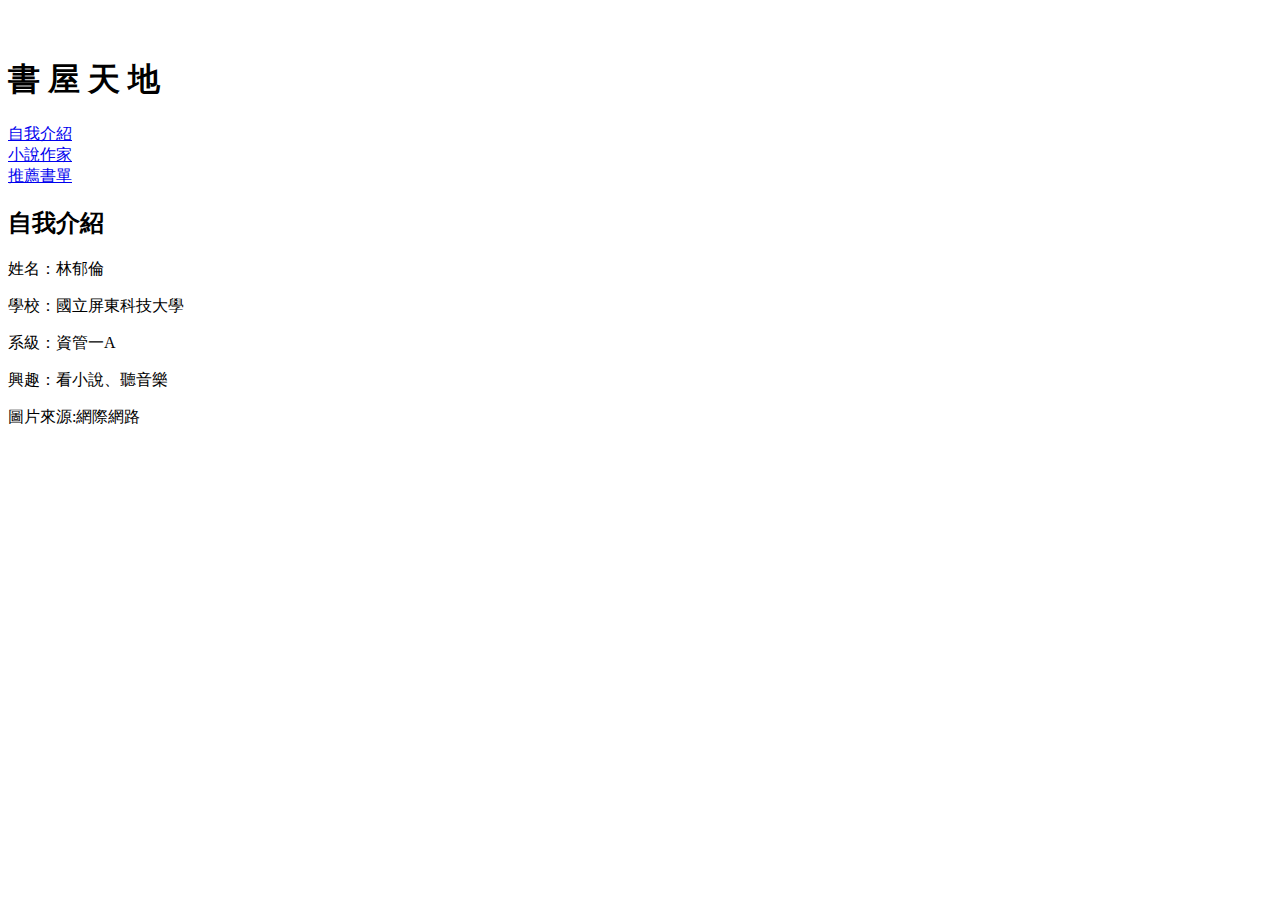
==== index.html @ 8b79b8d6 "Rename B10756035_index_1.html to index.html" ====
<!DOCTYPE html>
<!-- saved from url=(0085)http://elearning.npust.edu.tw/moodle/file.php/72255/107-2/Unit_1/HW_CSS_Position.html -->
<html lang="en">

<head>
    <meta http-equiv="Content-Type" content="text/html; charset=UTF-8">
    <script type="text/javascript" src="./練習 - CSS_Position 定位練習_files/ufo.js.下載"></script>
    <link rel="stylesheet" type="text/css" href="./練習 - CSS_Position 定位練習_files/styles.php">
    <link rel="stylesheet" type="text/css" href="./練習 - CSS_Position 定位練習_files/styles(1).php">


    <meta name="viewport" content="width=device-width, initial-scale=1.0">
    <meta http-equiv="X-UA-Compatible" content="ie=edge">
    <title>書屋天地-自我介紹</title>
    <link rel="stylesheet" href="css/style_CSS_Selector.css">
    <link rel="stylesheet" href="css/bootstrap-grid.min.css">
</head>

<body id="first">
    <header class="full" style="background-image: url('image/123.jpg'); position: relative;">
        <h1><br>書 屋 天 地 </h1>
    </header>
    <div id="nav0">
        <div class="col-sm-2" id="n1" style="background-image: url('image/按鈕1.gif'); position: relative;">
            <a href="#sec1">自我介紹</a>
        </div>
        <div class="col-sm-2" id="n2" style="background-image: url('image/按鈕2.gif'); position: relative;">
            <a href="B10756035_2.html">小說作家</a>
        </div>
        <div class="col-sm-2" id="n3" style="background-image: url('image/按鈕3.gif'); position: relative;">
            <a href="B10756035_3.html">推薦書單</a>
        </div>
    </div>
    <article>
        <section id="sec1">
            <h2>自我介紹</h2>
            <p>姓名：林郁倫</p>
            <p>學校：國立屏東科技大學</p>
            <p>系級：資管一A</p>
            <p>興趣：看小說、聽音樂</p>
        </section>

        <footer>
            <p>圖片來源:網際網路</p>
        </footer>


    </article>
</body>

</html>
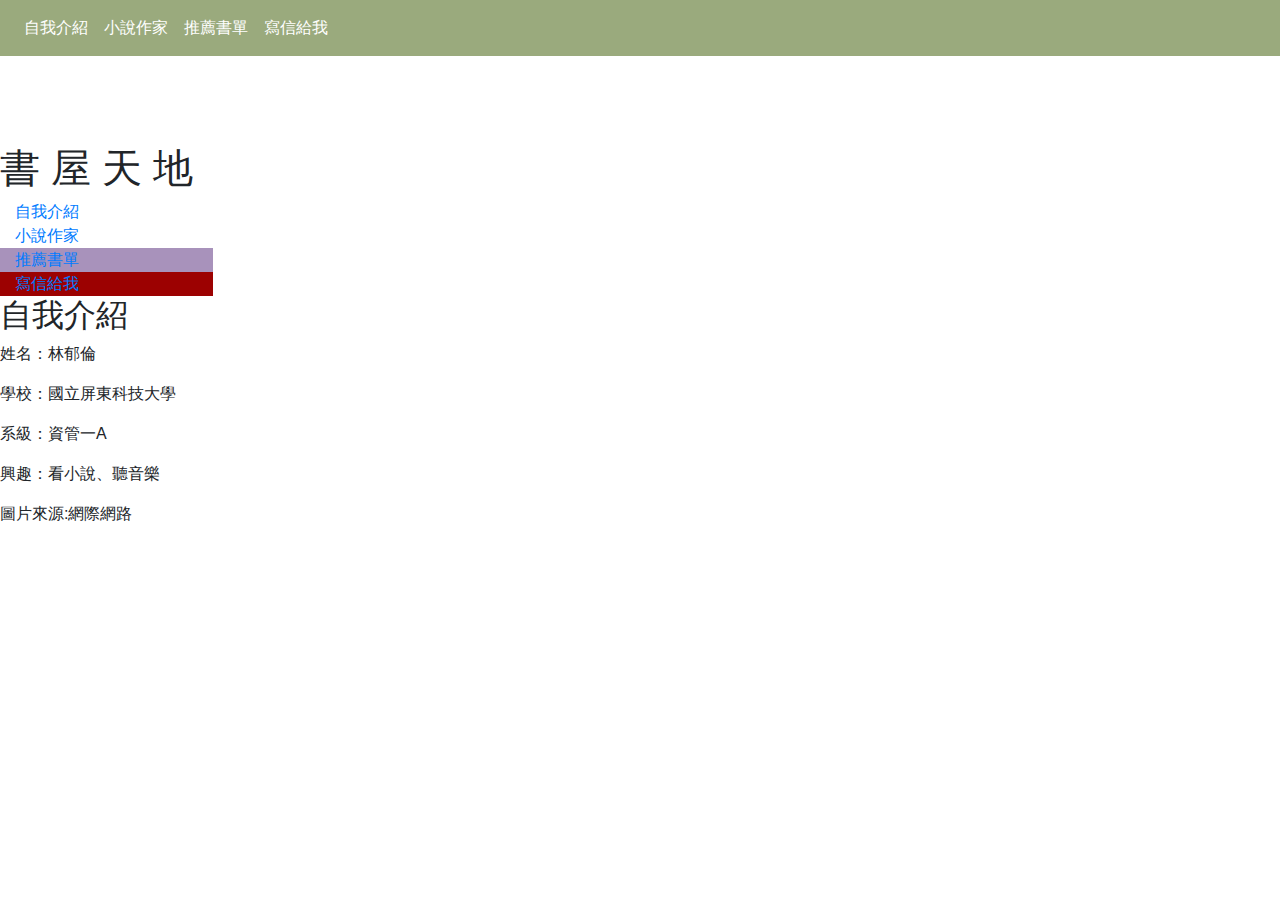
==== commit f355d015: "Add files via upload" ====
--- a/index.html
+++ b/index.html
@@ -4,21 +4,31 @@
 
 <head>
     <meta http-equiv="Content-Type" content="text/html; charset=UTF-8">
-    <script type="text/javascript" src="./練習 - CSS_Position 定位練習_files/ufo.js.下載"></script>
+    <script type="text/javascript" src="manu.js">
+    </script>
     <link rel="stylesheet" type="text/css" href="./練習 - CSS_Position 定位練習_files/styles.php">
     <link rel="stylesheet" type="text/css" href="./練習 - CSS_Position 定位練習_files/styles(1).php">
 
+
+
+    <link rel="stylesheet" href="https://maxcdn.bootstrapcdn.com/bootstrap/4.0.0/css/bootstrap.min.css" integrity="sha384-Gn5384xqQ1aoWXA+058RXPxPg6fy4IWvTNh0E263XmFcJlSAwiGgFAW/dAiS6JXm" crossorigin="anonymous">
 
     <meta name="viewport" content="width=device-width, initial-scale=1.0">
     <meta http-equiv="X-UA-Compatible" content="ie=edge">
     <title>書屋天地-自我介紹</title>
     <link rel="stylesheet" href="css/style_CSS_Selector.css">
     <link rel="stylesheet" href="css/bootstrap-grid.min.css">
+
+
 </head>
 
 <body id="first">
+    <br><br><br><br>
     <header class="full" style="background-image: url('image/123.jpg'); position: relative;">
         <h1><br>書 屋 天 地 </h1>
+        <script src="https://code.jquery.com/jquery-3.2.1.slim.min.js" integrity="sha384-KJ3o2DKtIkvYIK3UENzmM7KCkRr/rE9/Qpg6aAZGJwFDMVNA/GpGFF93hXpG5KkN" crossorigin="anonymous"></script>
+        <script src="https://cdnjs.cloudflare.com/ajax/libs/popper.js/1.12.9/umd/popper.min.js" integrity="sha384-ApNbgh9B+Y1QKtv3Rn7W3mgPxhU9K/ScQsAP7hUibX39j7fakFPskvXusvfa0b4Q" crossorigin="anonymous"></script>
+        <script src="https://maxcdn.bootstrapcdn.com/bootstrap/4.0.0/js/bootstrap.min.js" integrity="sha384-JZR6Spejh4U02d8jOt6vLEHfe/JQGiRRSQQxSfFWpi1MquVdAyjUar5+76PVCmYl" crossorigin="anonymous"></script>
     </header>
     <div id="nav0">
         <div class="col-sm-2" id="n1" style="background-image: url('image/按鈕1.gif'); position: relative;">
@@ -30,7 +40,45 @@
         <div class="col-sm-2" id="n3" style="background-image: url('image/按鈕3.gif'); position: relative;">
             <a href="B10756035_3.html">推薦書單</a>
         </div>
+        <div class="col-sm-2" id="n4" style="background-image: url('image/按鈕4.gif'); position: relative;">
+            <a href="B10756035_4.html">寫信給我</a>
+        </div>
     </div>
+
+
+    <div class="fixed-top">
+        <nav class="navbar navbar-expand-lg navbar-dark lg-light" style="background-color: #9aaa7d;">
+
+            <!-- .navbar-brand 左上LOGO位置 -->
+            <!-- .navbar-toggler 漢堡式選單按鈕 -->
+            <button class="navbar-toggler" type="button" data-toggle="collapse" data-target="#navbarSupportedContent" aria-controls="navbarSupportedContent" aria-expanded="false" aria-label="Toggle navigation">
+              <!-- .navbar-toggler-icon 漢堡式選單Icon -->
+              <span class="navbar-toggler-icon"></span>
+            </button>
+
+            <!-- .collapse.navbar-collapse 用於外層中斷點群組和隱藏導覽列內容 -->
+            <!-- 選單項目&漢堡式折疊選單 -->
+            <div class="collapse navbar-collapse" id="navbarSupportedContent">
+                <ul class="navbar-nav mr-auto">
+                    <!-- active表示當前頁面 -->
+                    <li class="nav-item active">
+                        <a class="nav-link" href="#sec1">自我介紹<span class="sr-only">(current)</span></a>
+                    </li>
+                    <li class="nav-item active">
+                        <a class="nav-link" href="B10756035_2.html">小說作家</a>
+                    </li>
+                    <li class="nav-item active">
+                        <a class="nav-link" href="B10756035_3.html">推薦書單</a>
+                    </li>
+                    <li class="nav-item active">
+                        <a class="nav-link" href="B10756035_4.html">寫信給我</a>
+                    </li>
+            </div>
+
+        </nav>
+    </div>
+
+
     <article>
         <section id="sec1">
             <h2>自我介紹</h2>
@@ -45,7 +93,8 @@
         </footer>
 
 
+
     </article>
 </body>
 
-</html>
+</html>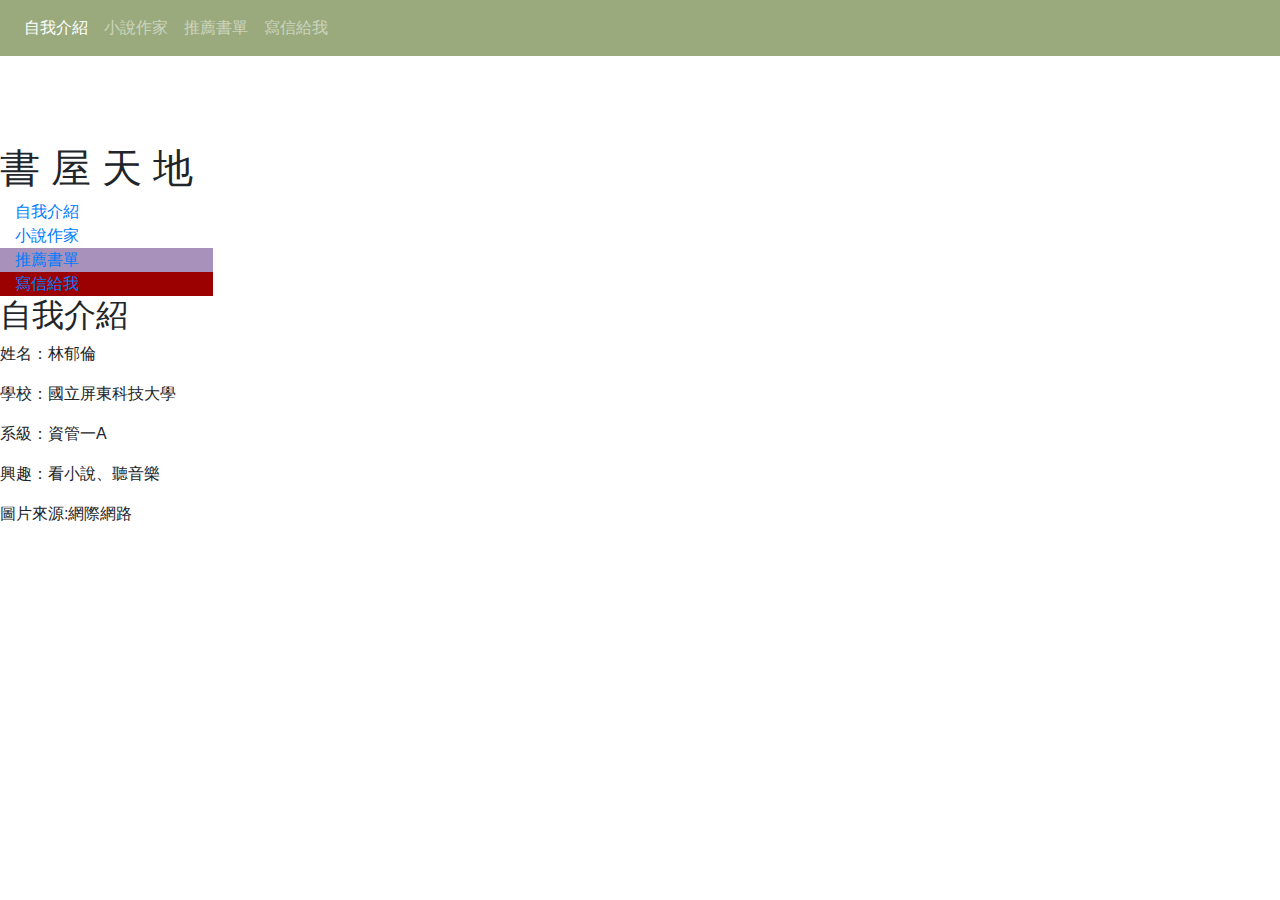
==== commit 2cdefc17: "Add files via upload" ====
--- a/index.html
+++ b/index.html
@@ -64,13 +64,13 @@
                     <li class="nav-item active">
                         <a class="nav-link" href="#sec1">自我介紹<span class="sr-only">(current)</span></a>
                     </li>
-                    <li class="nav-item active">
+                    <li class="nav-item">
                         <a class="nav-link" href="B10756035_2.html">小說作家</a>
                     </li>
-                    <li class="nav-item active">
+                    <li class="nav-item">
                         <a class="nav-link" href="B10756035_3.html">推薦書單</a>
                     </li>
-                    <li class="nav-item active">
+                    <li class="nav-item">
                         <a class="nav-link" href="B10756035_4.html">寫信給我</a>
                     </li>
             </div>
